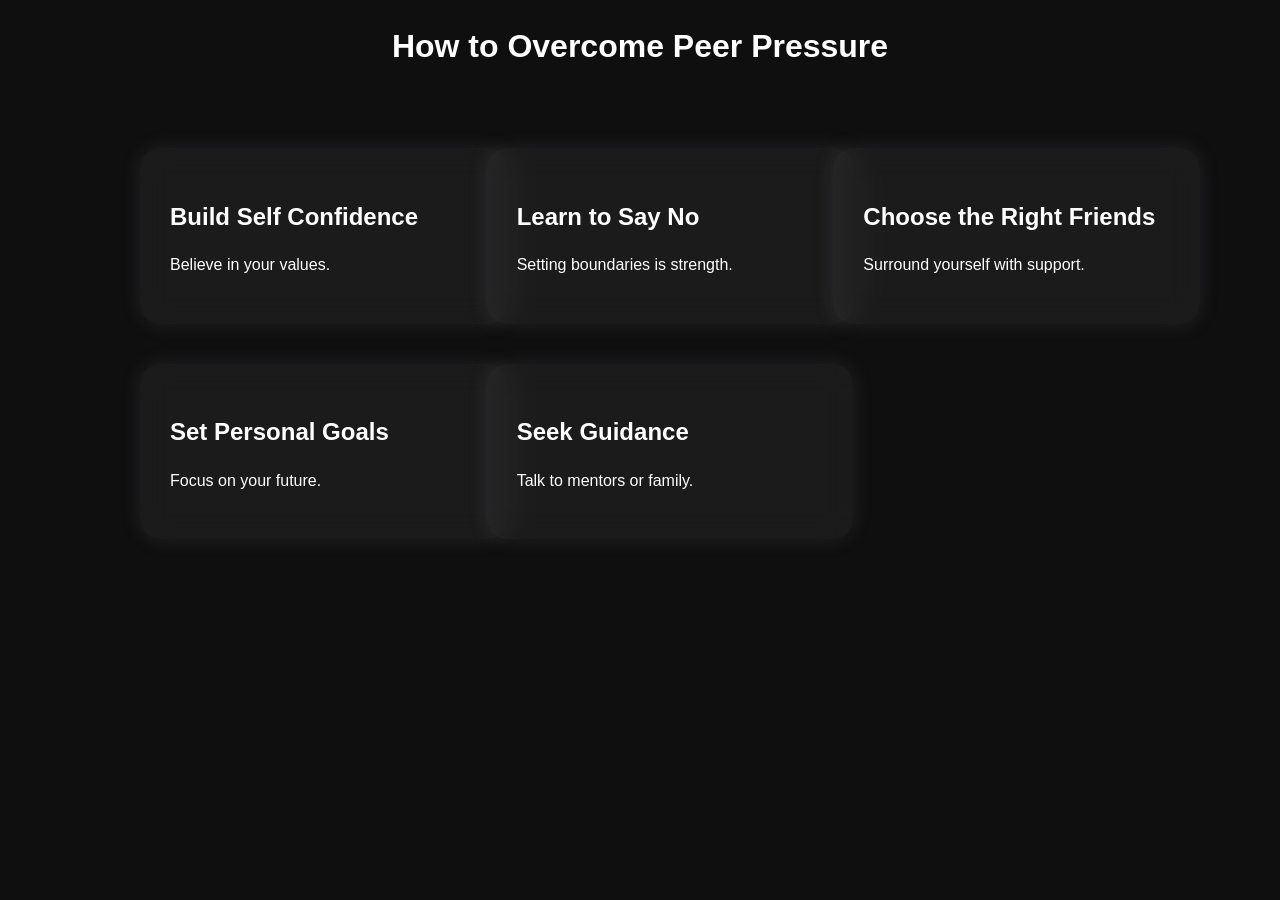
==== coping.html @ e0aa389d "Project Upload" ====
<!DOCTYPE html>
<html>
<head>
  <title>Coping</title>
  <link rel="stylesheet" href="style.css">
</head>
<body>

<h1 class="center">How to Overcome Peer Pressure</h1>

<!-- ✅ CORRECT CONTAINER -->
<div class="content coping-grid">

  <div class="glass-card">
    <h2>Build Self Confidence</h2>
    <p>Believe in your values.</p>
  </div>

  <div class="glass-card">
    <h2>Learn to Say No</h2>
    <p>Setting boundaries is strength.</p>
  </div>

  <div class="glass-card">
    <h2>Choose the Right Friends</h2>
    <p>Surround yourself with support.</p>
  </div>

  <div class="glass-card">
    <h2>Set Personal Goals</h2>
    <p>Focus on your future.</p>
  </div>

  <div class="glass-card">
    <h2>Seek Guidance</h2>
    <p>Talk to mentors or family.</p>
  </div>

</div>

<div class="page-transition" id="pageTransition"></div>

<script src="script.js"></script>
</body>
</html>
---- style.css ----
/* RESET */
body {
  margin: 0;
  font-family: 'Segoe UI', sans-serif;
  background: #0f0f0f;
  color: white;
  line-height: 1.6;
}

/* HERO SECTION */
.hero {
  height: 100vh;
  background: linear-gradient(135deg, #1f1c2c, #928dab);
  display: flex;
  flex-direction: column;
  justify-content: center;
  align-items: center;
  text-align: center;
}

/* HERO BUTTON */
.hero-btn {
  margin-top: 25px;
  font-size: 16px;
  padding: 16px 32px;
}

/* TAGLINE */
.tagline {
  opacity: 0.85;
  font-size: 18px;
  margin-top: 10px;
}

/* HEADINGS */
h1 {
  margin-bottom: 15px;
}

h2 {
  margin-bottom: 12px;
}

/* CENTER TEXT */
.center {
  text-align: center;
}

/* GLASS CARD */
.glass-card {
  background: rgba(255, 255, 255, 0.05);
  backdrop-filter: blur(15px);
  padding: 30px;
  border-radius: 20px;
  max-width: 800px;
  width: 90%;
  box-shadow: 0 0 20px rgba(146, 141, 171, 0.15);
  transition: 0.3s;
}

.glass-card:hover {
  transform: translateY(-8px) scale(1.02);
  border: 1px solid rgba(146, 141, 171, 0.5);
  cursor: pointer;
}

.glass-card:active {
  transform: scale(0.98);
}

/* CONTENT */
.content {
  padding: 50px 20px;
  display: flex;
  justify-content: center;
}

/* CTA */
.cta {
  height: 40vh;
  display: flex;
  flex-direction: column;
  justify-content: center;
  align-items: center;
  gap: 20px;
}

/* BUTTON */
.glow-btn {
  padding: 14px 28px;
  border-radius: 30px;
  border: none;
  background: linear-gradient(135deg, #1f1c2c, #928dab);
  color: white;
  font-size: 15px;
  cursor: pointer;
  transition: 0.3s;
  font-weight: 600;
  letter-spacing: 0.5px;
}

.glow-btn:hover {
  box-shadow: 0 0 25px rgba(146, 141, 171, 0.5);
  transform: scale(1.05);
}

/* QUIZ */
.quiz-container {
  min-height: 70vh;
  display: flex;
  flex-direction: column;
  align-items: center;
  margin-top: 40px;
  gap: 20px;
}

/* RESULT */
.result-center {
  height: 100vh;
  display: flex;
  justify-content: center;
  align-items: center;
}

/* SCROLL REVEAL */
.reveal {
  opacity: 0;
  transform: translateY(50px);
  transition: all 0.8s ease;
}

.reveal.active {
  opacity: 1;
  transform: translateY(0);
}

/* PROGRESS BAR */
.progress-container {
  width: 80%;
  max-width: 500px;
  height: 8px;
  background: rgba(255,255,255,0.1);
  border-radius: 10px;
  overflow: hidden;
}

.progress-bar {
  height: 100%;
  width: 0%;
  background: linear-gradient(135deg,#1f1c2c,#928dab);
  transition: width 0.4s ease;
}

.progress-text {
  font-size: 14px;
  opacity: 0.7;
}

/* SCORE BAR */
.score-bar-container {
  width: 80%;
  max-width: 400px;
  height: 12px;
  background: rgba(255,255,255,0.1);
  border-radius: 20px;
  overflow: hidden;
  margin: 20px auto;
}

.score-bar {
  height: 100%;
  width: 0%;
  background: linear-gradient(135deg,#1f1c2c,#928dab);
  transition: width 1s ease;
}

/* PAGE TRANSITION */
.page-transition {
  position: fixed;
  width: 100%;
  height: 100%;
  background: #0f0f0f;
  top: 0;
  left: 0;
  transform: scaleY(0);
  transform-origin: top;
  transition: transform 0.5s ease;
  z-index: 9999;
}

.page-transition.active {
  transform: scaleY(1);
}

/* COPING GRID */
.content.coping-grid {
  display: grid !important;
  grid-template-columns: repeat(auto-fit, minmax(250px, 1fr)) !important;
  gap: 40px !important;
  padding: 60px 40px !important;
  max-width: 1000px;
  margin: auto;
}

.content.coping-grid .glass-card {
  width: 100% !important;
  max-width: none !important;
}

/* SCROLL INDICATOR */
.scroll-indicator {
  margin-top: 40px;
  font-size: 14px;
  opacity: 0.6;
  animation: bounce 1.5s infinite;
}

@keyframes bounce {
  0%, 100% { transform: translateY(0); }
  50% { transform: translateY(8px); }
}

/* ===== FLIP CARD FINAL (WORKING) ===== */

/* ===== FLIP CARD FINAL REAL FIX ===== */

.flip-card {
  width: 90%;
  max-width: 800px;
  perspective: 1000px;
  cursor: pointer;
}

.flip-inner {
  display: grid; /* 🔥 KEY FIX */
  transition: transform 0.6s ease;
  transform-style: preserve-3d;
}

.flip-card.flip .flip-inner {
  transform: rotateY(180deg);
}

/* BOTH SIDES STACKED */
.flip-front,
.flip-back {
  grid-area: 1 / 1; /* 🔥 STACK ON TOP */
  padding: 30px;
  border-radius: 20px;

  background: rgba(255, 255, 255, 0.05);
  backdrop-filter: blur(15px);
  border: 1px solid rgba(146, 141, 171, 0.2);

  backface-visibility: hidden;

  display: flex;
  flex-direction: column;
  justify-content: center;
}

/* FRONT */
.flip-front {
  align-items: center;
  text-align: center;
}

/* BACK */
.flip-back {
  transform: rotateY(180deg);
  justify-content: flex-start;
}
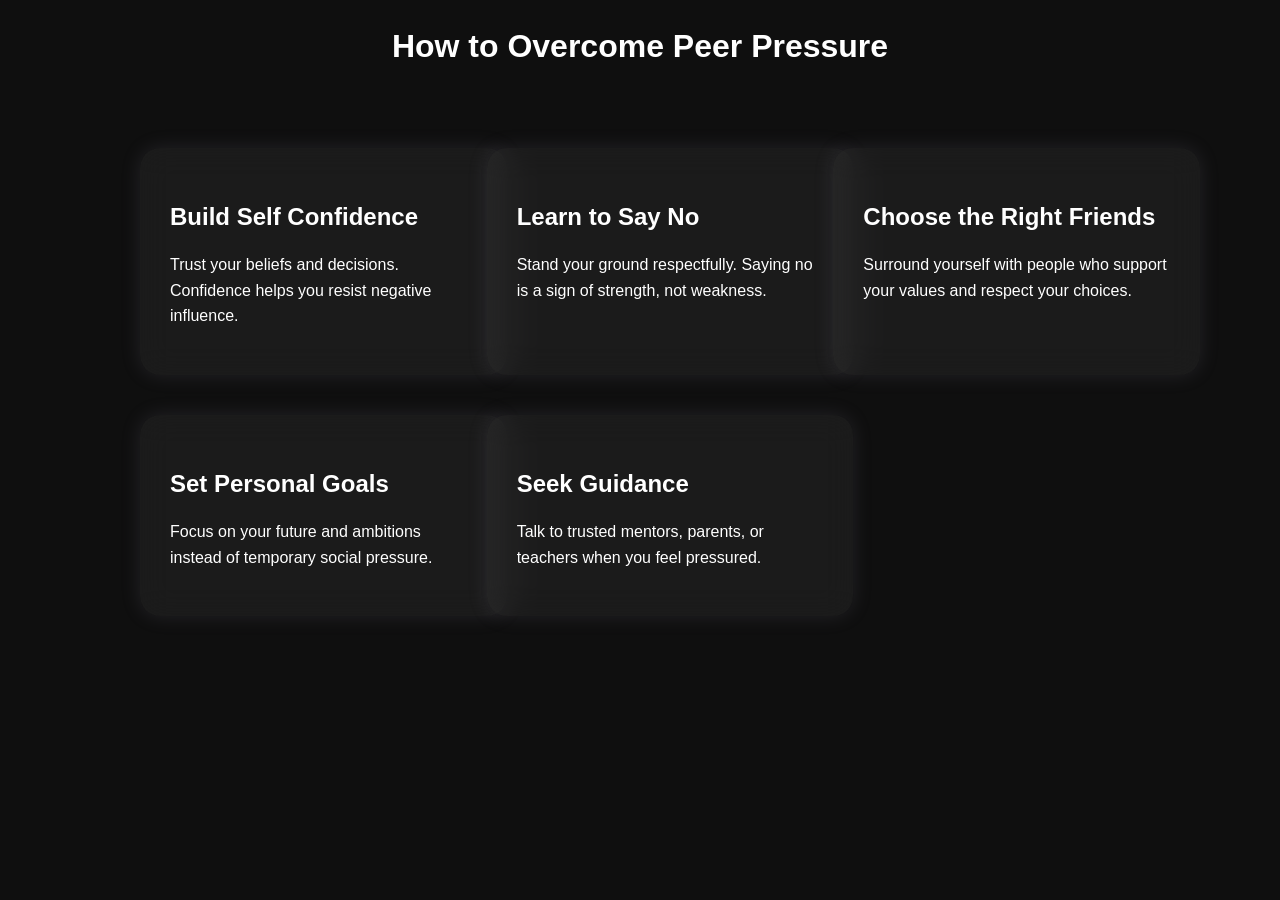
==== commit c6d18daf: "modified changes" ====
--- a/coping.html
+++ b/coping.html
@@ -13,27 +13,27 @@
 
   <div class="glass-card">
     <h2>Build Self Confidence</h2>
-    <p>Believe in your values.</p>
+    <p>Trust your beliefs and decisions. Confidence helps you resist negative influence.</p>
   </div>
 
   <div class="glass-card">
     <h2>Learn to Say No</h2>
-    <p>Setting boundaries is strength.</p>
+    <p>Stand your ground respectfully. Saying no is a sign of strength, not weakness.</p>
   </div>
 
   <div class="glass-card">
     <h2>Choose the Right Friends</h2>
-    <p>Surround yourself with support.</p>
+    <p>Surround yourself with people who support your values and respect your choices.</p>
   </div>
 
   <div class="glass-card">
     <h2>Set Personal Goals</h2>
-    <p>Focus on your future.</p>
+    <p>Focus on your future and ambitions instead of temporary social pressure.</p>
   </div>
 
   <div class="glass-card">
     <h2>Seek Guidance</h2>
-    <p>Talk to mentors or family.</p>
+    <p>Talk to trusted mentors, parents, or teachers when you feel pressured.</p>
   </div>
 
 </div>
